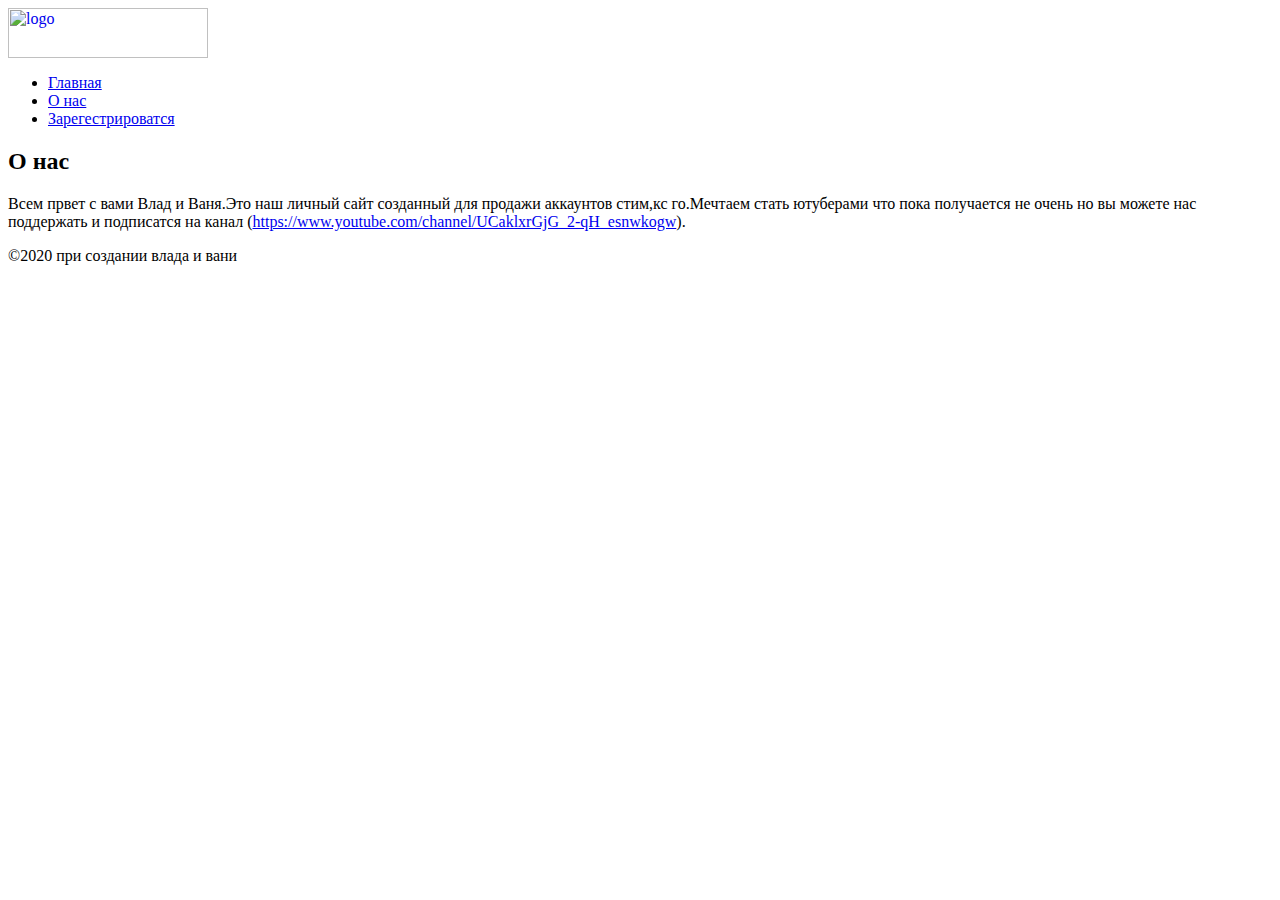
==== about.html @ 7ebf1ecf "Add files via upload" ====
<html>
    <head>
       <title>
       FIXUPSHOP-О нас  
       </title>
       <link rel="stylesheet" href="./css/style.css">
       <link rel="stylesheet" href="css/normalize.css">
    </head>
    <body>
        <div class="page2">
        <div>
         <div class="wrapper">
             <div class="navigation">
                 <a href="home.html">
                <img src="image/logo.png" width=200"" height="50" alt="logo">
                </a>
                <ul class="nav">
                   <li>
                       <a href="index.html">Главная</a>
                   </li>
                   <li>
                       <a href="about.html">О нас</a>
                   </li>
                   <li>
                    <a class="" href="registration.html">Зарегестрироватся</a>
                    </li>
               </ul>
             </div>
         </div>
     </div>
    </div>
     <div class="">
        <h2 class="text1">О нас</h2> 
        <p class="text">Всем првет с вами Влад и Ваня.Это наш личный сайт созданный для продажи аккаунтов стим,кс го.Мечтаем стать ютуберами что пока получается не очень но вы можете нас поддержать и подписатся на канал (<a href="https://www.youtube.com/channel/UCaklxrGjG_2-qH_esnwkogw">https://www.youtube.com/channel/UCaklxrGjG_2-qH_esnwkogw</a>).</p>
     </div>
     <div class="footer">
         <div class="wrapper">
             <p>©2020 при создании влада и вани</p>
         </div>
     </div>   
    </body>
</html>
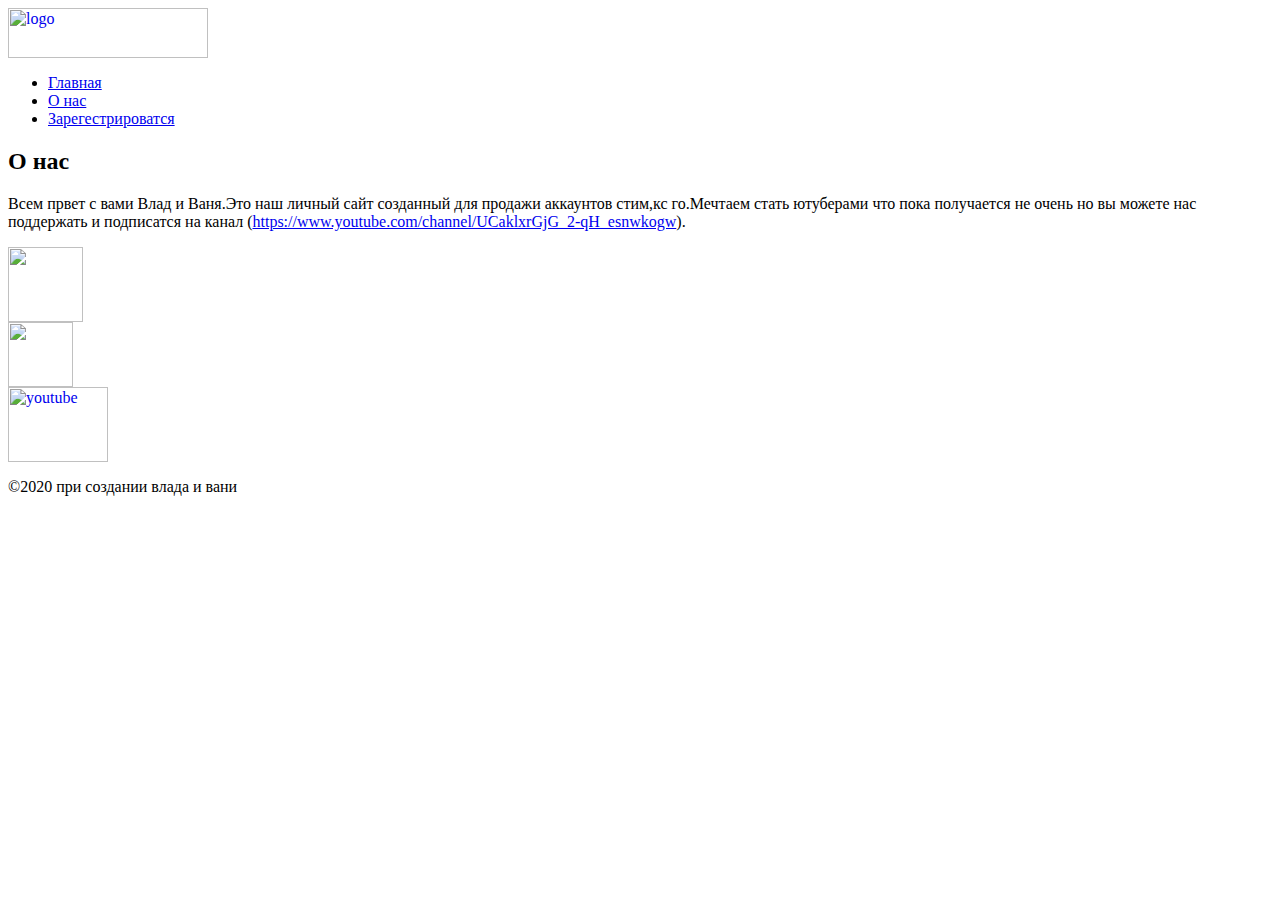
==== commit 2b74d8c3: "Add files via upload" ====
--- a/about.html
+++ b/about.html
@@ -4,15 +4,17 @@
        FIXUPSHOP-О нас  
        </title>
        <link rel="stylesheet" href="./css/style.css">
+       <link rel="stylesheet" href="media-queries.css" text="text/css">
        <link rel="stylesheet" href="css/normalize.css">
     </head>
+    <style type="text/css"></style>
     <body>
         <div class="page2">
         <div>
          <div class="wrapper">
              <div class="navigation">
                  <a href="home.html">
-                <img src="image/logo.png" width=200"" height="50" alt="logo">
+                    <img src="image/logo.png" width=200"" height="50" alt="logo">
                 </a>
                 <ul class="nav">
                    <li>
@@ -31,8 +33,23 @@
     </div>
      <div class="">
         <h2 class="text1">О нас</h2> 
-        <p class="text">Всем првет с вами Влад и Ваня.Это наш личный сайт созданный для продажи аккаунтов стим,кс го.Мечтаем стать ютуберами что пока получается не очень но вы можете нас поддержать и подписатся на канал (<a href="https://www.youtube.com/channel/UCaklxrGjG_2-qH_esnwkogw">https://www.youtube.com/channel/UCaklxrGjG_2-qH_esnwkogw</a>).</p>
+        <p class="line">Всем првет с вами Влад и Ваня.Это наш личный сайт
+             созданный для продажи аккаунтов стим,кс го.Мечтаем стать
+              ютуберами что пока получается не очень но вы можете нас поддержать 
+              и подписатся на канал 
+              (<a href="https://www.youtube.com/channel/UCaklxrGjG_2-qH_esnwkogw">https://www.youtube.com/channel/UCaklxrGjG_2-qH_esnwkogw</a>).</p>
      </div>
+     <div>
+        <a href="https://www.instagram.com/fixup_play/?hl=uk"><img class="qq" src="./image/insta.png" width="75" height="75" alt=""></a> 
+    </div>
+    <div>
+        <a href="https://web.telegram.org/#/im?p=s1357339225_15321634898981666948"><img class="qw" src="./image/teleg.png" width="65" height="65" alt=""></a>
+    </div>
+    <div>
+        <a href="https://www.youtube.com/channel/UCaklxrGjG_2-qH_esnwkogw">
+            <img class="qe" src="./image/youtube.png" width="100" height="75" alt="youtube">
+        </a>
+    </div>
      <div class="footer">
          <div class="wrapper">
              <p>©2020 при создании влада и вани</p>
